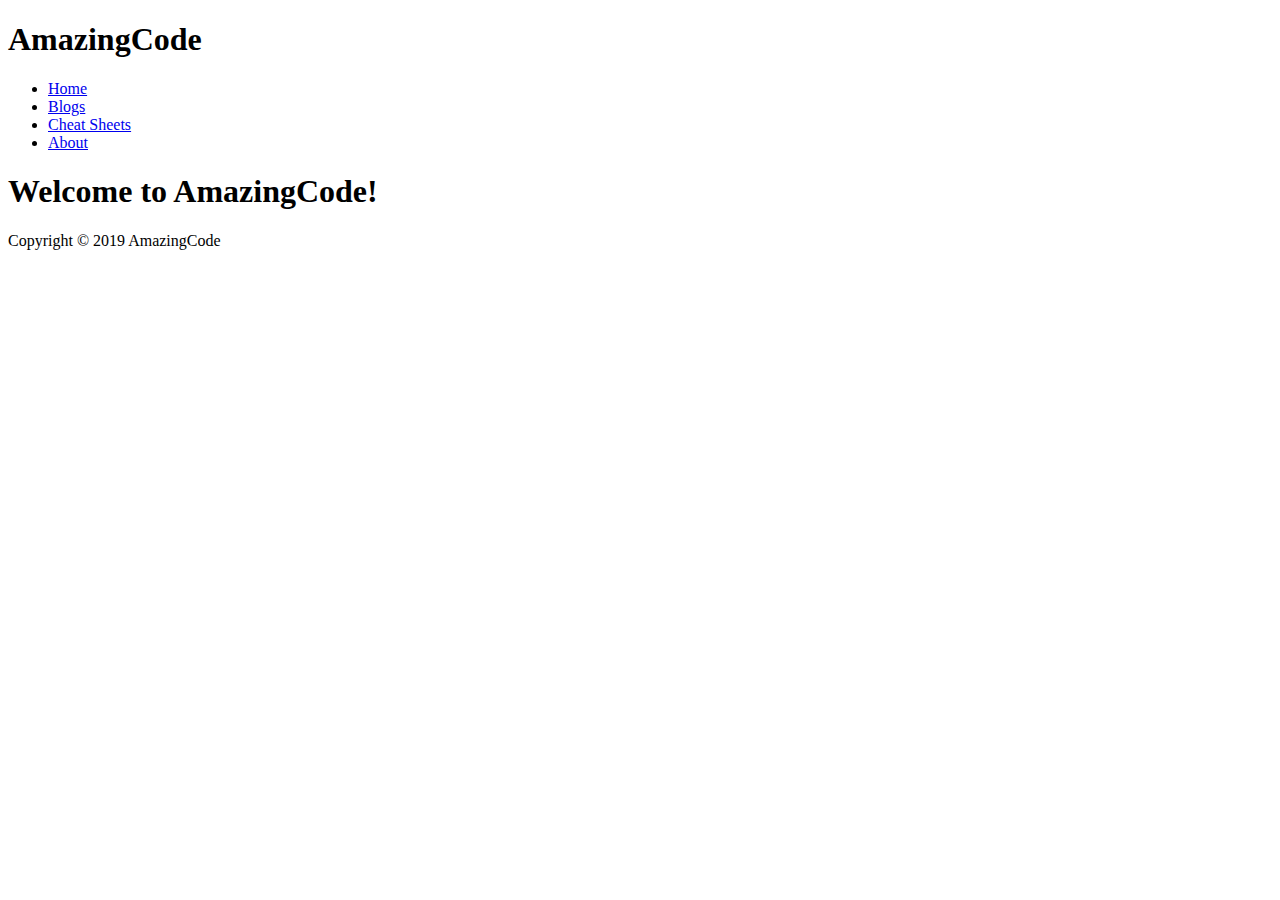
==== index.html @ d4d2d5ab "Update prototype ver. 0.1" ====
<!DOCTYPE html>
<html>
<head>
    <title>AmazingCode</title>
    <meta name="description" content="The website of AmazingCode">
    <meta name="keywords" content="amazingcode, web development">
    <link rel="stylesheet" type="text/css" href="CSS/index_style.css">
</head>
<body>
    <header id="main-header">
        <div class="container">
            <h1>AmazingCode</h1>
        </div>
    </header>

    <nav id="navbar">
        <div class="container">
            <ul>
                <li><a href="#">Home</a></li>
                <li><a href="#">Blogs</a></li>
                <li><a href="#">Cheat Sheets</a></li>
                <li><a href="#">About</a></li>
            </ul>
        </div>
    </nav>

    <section id="showcase">
        <div class="container">
            <h1>Welcome to AmazingCode!</h1>
        </div>
    </section>

    <div class="container">
        <section id="main">
            
        </section>
    </div>

    <footer id="main-footer">
        <div class="container">
            <p>Copyright &copy; 2019 AmazingCode</p>
        </div>
    </footer>
</body>
</html>
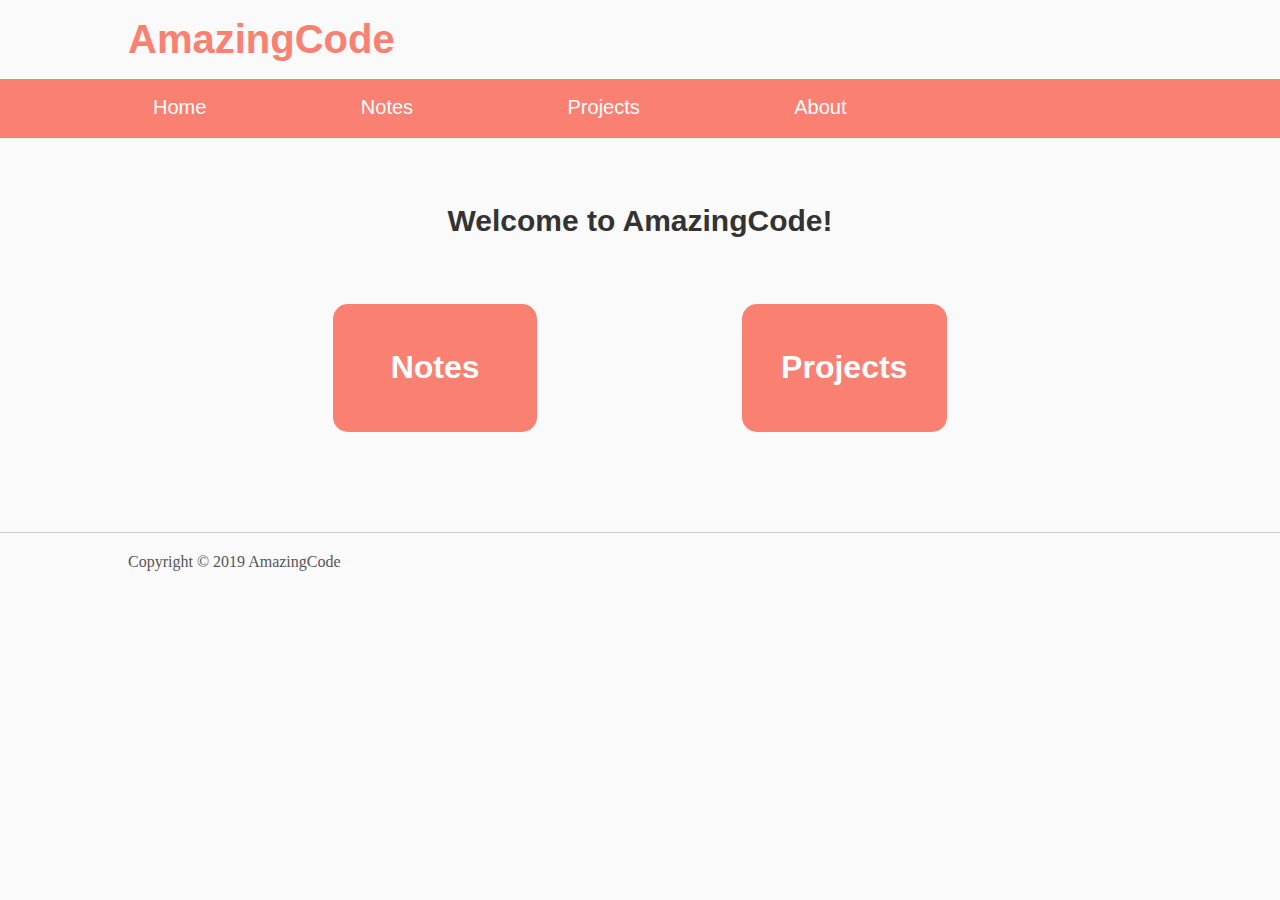
==== commit a5a86c5f: "updated" ====
--- a/index.html
+++ b/index.html
@@ -5,11 +5,12 @@
     <meta name="description" content="The website of AmazingCode">
     <meta name="keywords" content="amazingcode, web development">
     <link rel="stylesheet" type="text/css" href="CSS/index_style.css">
+    <link rel="stylesheet" type="text/css" href="CSS/main_style.css">
 </head>
 <body>
     <header id="main-header">
         <div class="container">
-            <h1>AmazingCode</h1>
+            <h1><a href="index.html">AmazingCode</a></h1>
         </div>
     </header>
 
@@ -17,9 +18,9 @@
         <div class="container">
             <ul>
                 <li><a href="#">Home</a></li>
-                <li><a href="#">Blogs</a></li>
-                <li><a href="#">Cheat Sheets</a></li>
-                <li><a href="#">About</a></li>
+                <li><a href="notes.html">Notes</a></li>
+                <li><a href="projects.html">Projects</a></li>
+                <li><a href="about.html">About</a></li>
             </ul>
         </div>
     </nav>
@@ -31,8 +32,16 @@
     </section>
 
     <div class="container">
-        <section id="main">
-            
+        <section id="main-block">
+            <a class="link-block" href="notes.html">
+                <h1>Notes</h1>
+            </a>
+            <div class="link-block empty-block">
+                <h1></h1>
+            </div>
+            <a class="link-block" href="projects.html">
+                    <h1>Projects</h1>
+            </a>
         </section>
     </div>
 
@@ -42,4 +51,4 @@
         </div>
     </footer>
 </body>
-</html>
+</html>--- a/CSS/index_style.css
+++ b/CSS/index_style.css
@@ -0,0 +1,40 @@
+#showcase{
+    text-align: center;
+    padding: 50px;
+}
+
+#showcase h1{
+    color: #333;
+    font-size: 30px;
+}
+
+#main-block{
+	width: 60%;
+	margin: auto;
+    overflow: hidden;
+    padding-bottom: 100px;
+}
+
+#main-block a:hover{
+	background-color: #fb9084
+}
+
+.link-block{
+	background-color: salmon;
+	color: #fff;
+	text-align: center;
+	float: left;
+    width: 33.3%;
+    padding: 30px 0;
+    box-sizing: border-box;
+    border-radius: 15px;
+    text-decoration: none;
+}
+
+.empty-block{
+	background-color: #fafafa;
+	box-sizing: border-box;
+}
+
+
+
--- a/CSS/main_style.css
+++ b/CSS/main_style.css
@@ -0,0 +1,58 @@
+body{
+    background-color: #fafafa;
+    font-family: Arial, Helvetica, sans-serif;
+    font-size: 16px;
+    line-height: 1.6em;
+    margin: 0;
+}
+
+.container{
+    width: 80%;
+    margin: auto;
+    overflow:hidden;
+}
+
+#main-header{
+    color: salmon;
+    font-family: "Comic Sans MS", cursive, sans-serif;
+    font-size: 20px;
+}
+
+#main-header a{
+    color: salmon;
+    text-decoration: none;
+}
+
+#navbar{
+    background-color: salmon;
+    color: #fff;
+    padding: 0px;
+}
+
+#navbar ul{
+    padding: 0px;
+    list-style: none;
+}
+
+#navbar li{
+    font-size: 20px;
+    display:inline;
+}
+
+#navbar a{
+    padding: 20px 25px;
+    color: #fff;
+    text-decoration: none;
+    margin-right:100px;
+}
+
+#navbar a:hover{
+    background-color: #fff;
+    color: salmon;
+}
+
+#main-footer{
+    border-top: 1px solid #ccc;
+    color: #555;
+    font-family: Garamond, Baskerville, "Baskerville Old Face", "Hoefler Text", "Times New Roman", serif;
+}